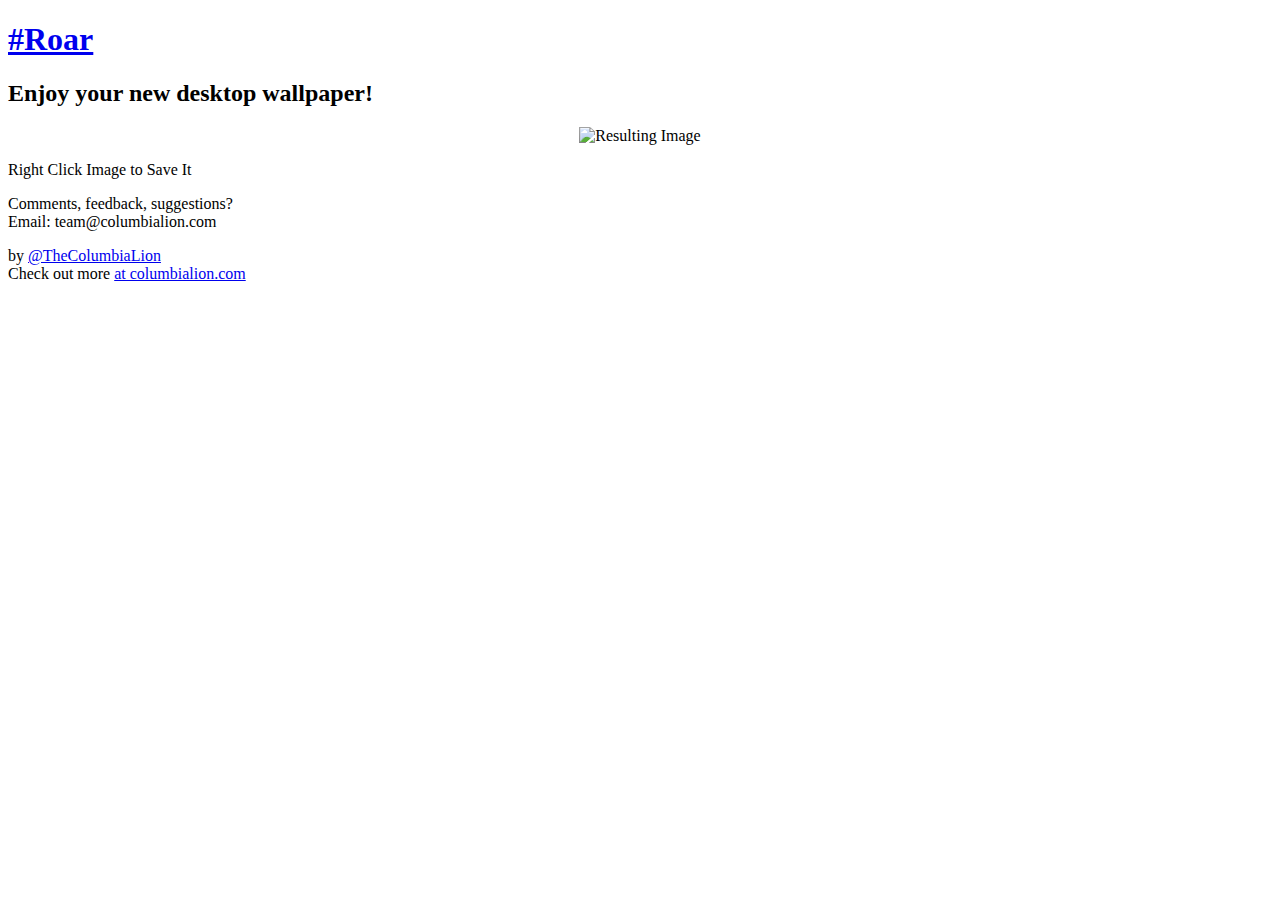
==== templates/imagePage.html @ ba49df69 "updating website to center images" ====
<!DOCTYPE html>
<html>
<link rel="stylesheet" type="text/css" href="../static/main.css" media="screen" />

<h1><a href="https://roar-app.herokuapp.com/">#Roar</a></h1>
<h2>Enjoy your new desktop wallpaper!</h2>

<!--<form method=POST action=/makeimg>
  <p class="file">
    <input type="file" name="uploadedImage" id="file" />
    <label for="file">Upload image</label>
  </p>
</form> -->

     
      <!-- <form action="upload" method="post" enctype="multipart/form-data">
        <input type="file" name="file"><br /><br />
        <input type="submit" value="Upload">
      </form> -->
    
    <center>  <img src={{ filename }} alt="Resulting Image" style="width:512px;height:341.25px;"/> </center>
     
<p class="txtcenter">Right Click Image to Save It </p>
<p class="txtcenter">Comments, feedback, suggestions?<br />Email: team@columbialion.com</p>
<p class="txtcenter">by <a href="http://twitter.com/TheColumbiaLion">@TheColumbiaLion</a><br />Check out more <a href="http://columbialion.com">at columbialion.com</a></p>

</html> 

<!-- Add credit of website template maker  http://codepen.io/anon/pen/RaYvLG -->
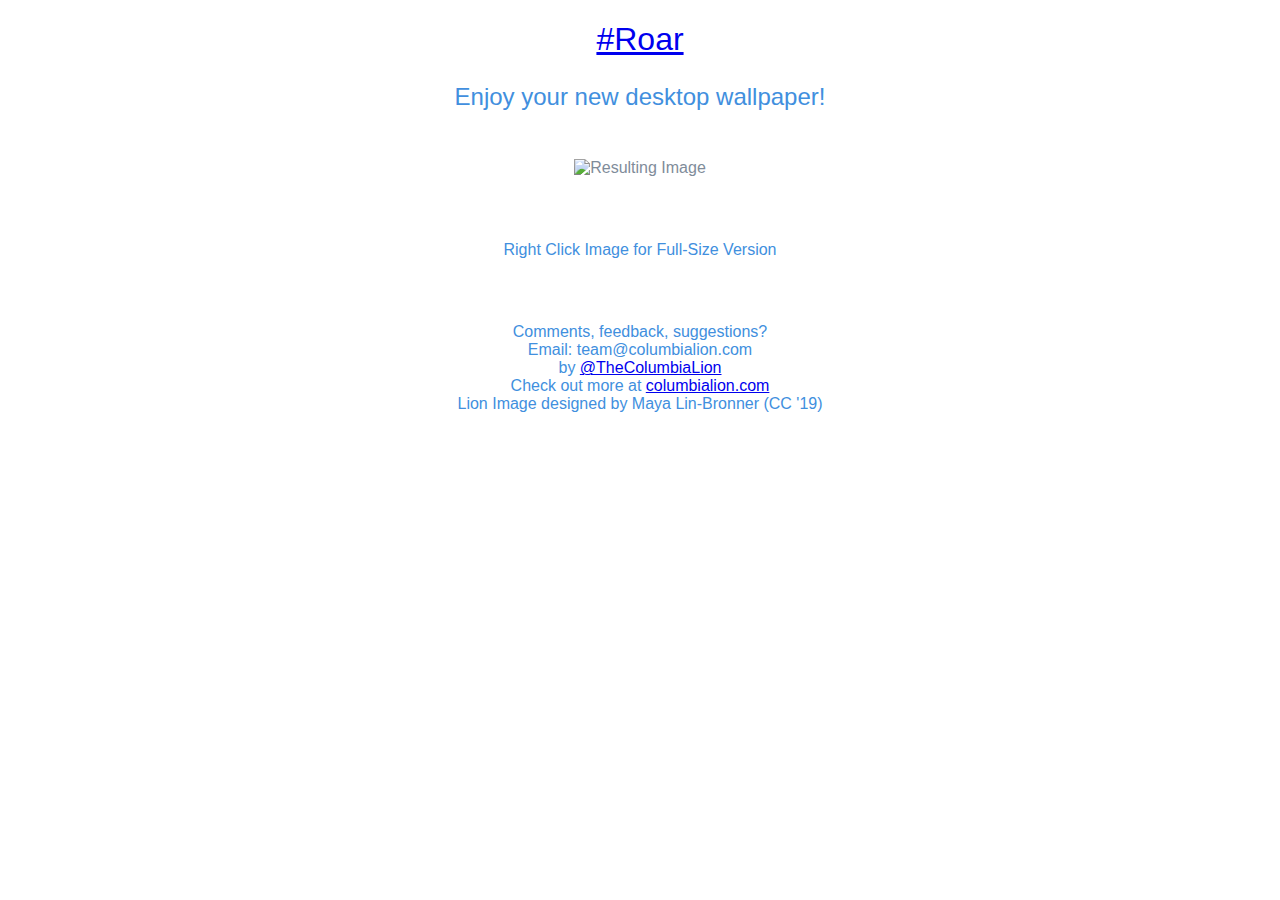
==== commit ad88b608: "some minor changes to sites" ====
--- a/templates/imagePage.html
+++ b/templates/imagePage.html
@@ -1,7 +1,11 @@
 <!DOCTYPE html>
 <html>
+<head> 
+<title> #Roar </title>   
+</head>
 <link rel="stylesheet" type="text/css" href="../static/main.css" media="screen" />
 
+<body>
 <h1><a href="https://roar-app.herokuapp.com/">#Roar</a></h1>
 <h2>Enjoy your new desktop wallpaper!</h2>
 
@@ -20,10 +24,11 @@
     
     <center>  <img src={{ filename }} alt="Resulting Image" style="width:512px;height:341.25px;"/> </center>
      
-<p class="txtcenter">Right Click Image to Save It </p>
-<p class="txtcenter">Comments, feedback, suggestions?<br />Email: team@columbialion.com</p>
-<p class="txtcenter">by <a href="http://twitter.com/TheColumbiaLion">@TheColumbiaLion</a><br />Check out more <a href="http://columbialion.com">at columbialion.com</a></p>
-
+<p class="txtcenter">Right Click Image for Full-Size Version</p>
+<p class="txtcenter">Comments, feedback, suggestions?<br />Email: team@columbialion.com <br />
+by <a href="http://twitter.com/TheColumbiaLion">@TheColumbiaLion</a><br />Check out more at <a href="http://columbialion.com"> columbialion.com</a>
+<br />Lion Image designed by Maya Lin-Bronner (CC '19)</p>  
+</body>
 </html> 
 
 <!-- Add credit of website template maker  http://codepen.io/anon/pen/RaYvLG -->
--- a/static/main.css
+++ b/static/main.css
@@ -0,0 +1,73 @@
+.file {
+  position: relative;
+  
+}
+.file label {
+  background: #9bddff;
+  padding: 5px 20px;
+  color: #fff;
+  font-weight: bold;
+  font-size: .9em;
+  transition: all .4s;
+  
+}
+.file input {
+  position: absolute;
+  display: inline-block;
+  left: 0;
+  top: 0;
+  opacity: 0.01;
+  cursor: pointer;
+}
+.file input:hover + label,
+.file input:focus + label {
+  background: #34495E;
+  color: #9bddff;
+}
+
+
+
+
+/* Useless styles, just for demo styles */
+
+body {
+  font-family: "Open sans", "Segoe UI", "Segoe WP", Helvetica, Arial, sans-serif;
+  color: #7F8C9A;
+ <!-- background: #FCFDFD; -->
+  background-color: #002855;
+  <!--background-image: url("city.jpg"); -->
+  
+}
+h1, h2 {
+  margin-bottom: 25px;
+  font-weight: normal;
+  text-align: center;
+ <!-- color:#aaa;-->
+  color: #002855;
+}
+h2 {
+  margin: 8px 0 2em;
+  color: #418fde;
+}
+form {
+  width: 225px;
+  margin: 0 auto;
+  text-align:center;
+}
+h2 + P {
+  text-align: center;
+}
+.txtcenter {
+  margin-top: 4em;
+  font-size: 1em;
+  text-align: center;
+  color: #418fde;
+
+}
+.copy {
+ margin-top: 2em; 
+}
+.copy a {
+ text-decoration: none;
+ color: #9bddff;
+}